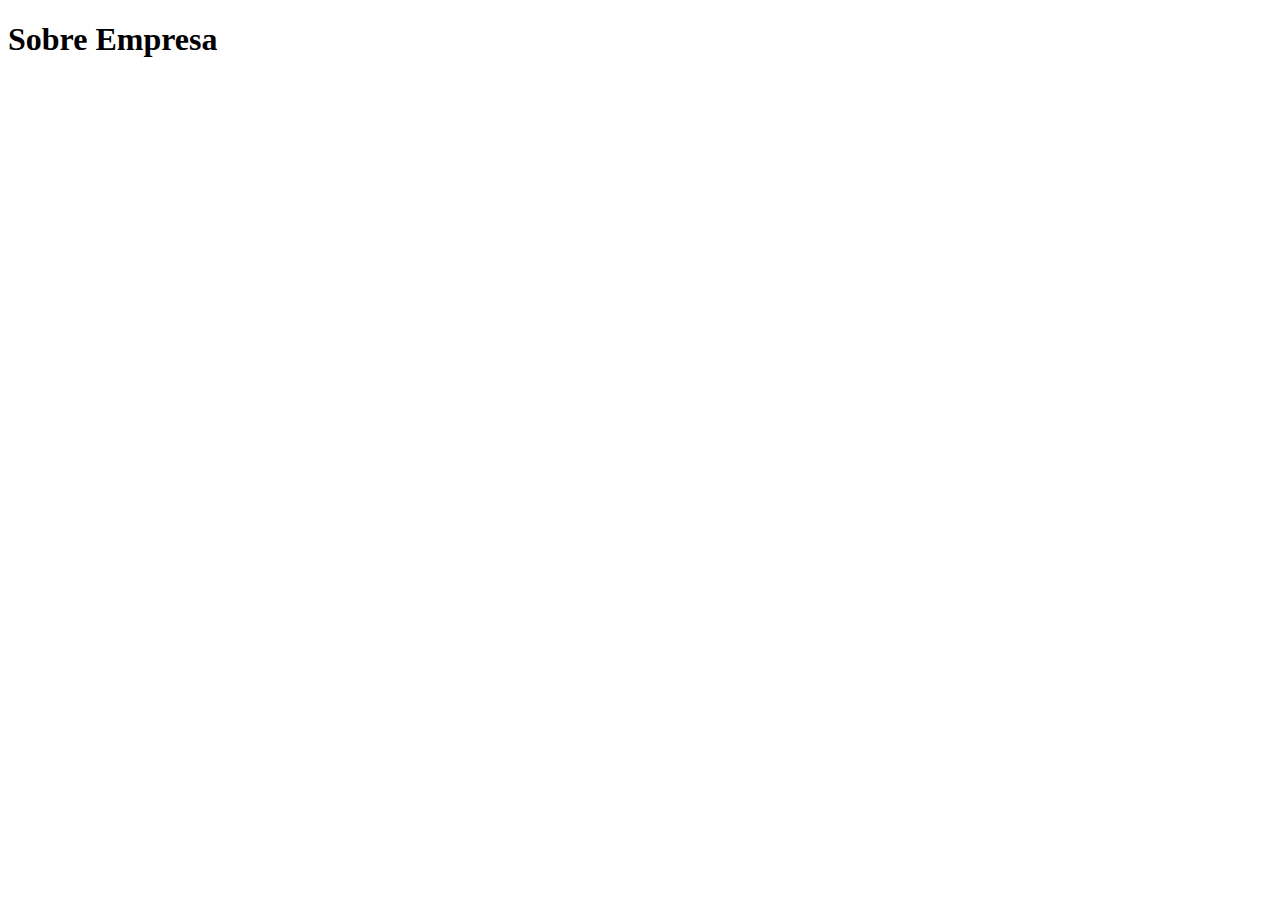
==== Sobre-empresa.html @ 2462ad72 "first commit" ====
<!DOCTYPE html>
<html lang="pt-br">
<head>
    <meta charset="UTF-8">
    <meta name="viewport" content="width=device-width, initial-scale=1.0">
    <title>Layout Site</title>
</head>
<body>
 <h1> Sobre Empresa <h1>
    
</body>
</html>
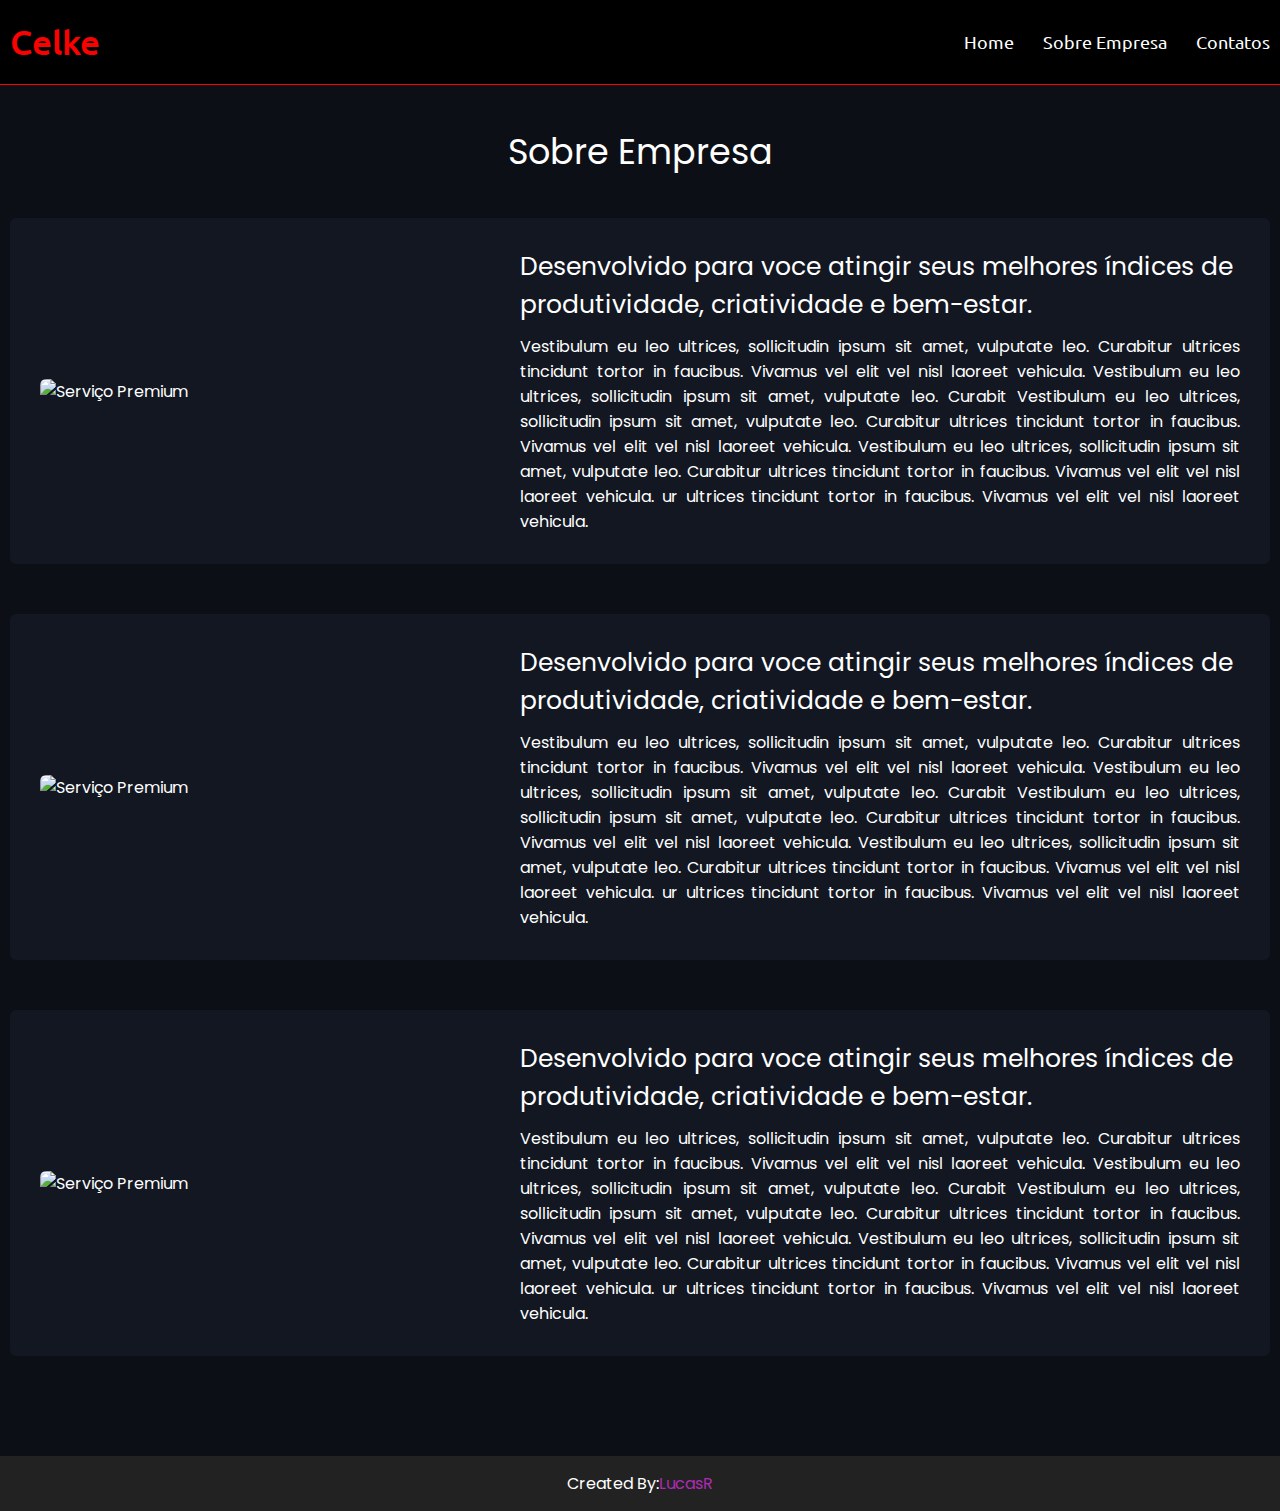
==== commit f7fb349a: "29-06" ====
--- a/Sobre-empresa.html
+++ b/Sobre-empresa.html
@@ -1,12 +1,108 @@
 <!DOCTYPE html>
 <html lang="pt-br">
+
 <head>
-    <meta charset="UTF-8">
-    <meta name="viewport" content="width=device-width, initial-scale=1.0">
-    <title>Layout Site</title>
+  <meta charset="UTF-8">
+  <meta name="viewport" content="width=device-width, initial-scale=1.0">
+  <link rel="stylesheet" href="CSS/custon.css">
+  <link rel="stylesheet" href="https://cdnjs.cloudflare.com/ajax/libs/font-awesome/6.1.1/css/all.min.css">
+  <title>Layout Site</title>
 </head>
+
 <body>
- <h1> Sobre Empresa <h1>
+  <nav class="navbar">
+    <div class="max-width">
+      <div class="logo"> <a href="index.html">Celke</a></div>
+      <ul class="menu">
+        <li><a href="index.html" class="Menu-btn">Home</a> </li>
+        <li><a href="Sobre-empresa.html" class="Menu-btn">Sobre Empresa</a> </li>
+        <li><a href="Contatos.html" class="Menu-btn">Contatos</a> </li>
+      </ul>
+      <div class="menu-btn">
+        <i class="fa-solid fa-bars"></i>
+      </div>
+    </div>
+  </nav>
+  
+  <section class="about">
+    <div class="max-width">
+      <h2 class="title">Sobre Empresa</h2>
+      <div class="about-content">
+        <div class="column left">
+          <img src="images/Banner-2.jpeg" alt="Serviço Premium"> </img>
+        </div>
+        <div class="column right">
+          <div class="text">
+            Desenvolvido para voce atingir seus melhores índices de produtividade, criatividade e bem-estar.
+          </div>
+          <p>
+            Vestibulum eu leo ultrices, sollicitudin ipsum sit amet, vulputate leo. Curabitur ultrices tincidunt tortor
+            in faucibus. Vivamus vel elit vel nisl laoreet vehicula.
+            Vestibulum eu leo ultrices, sollicitudin ipsum sit amet, vulputate leo. Curabit
+            Vestibulum eu leo ultrices, sollicitudin ipsum sit amet, vulputate leo. Curabitur ultrices tincidunt tortor
+            in faucibus. Vivamus vel elit vel nisl laoreet vehicula.
+            Vestibulum eu leo ultrices, sollicitudin ipsum sit amet, vulputate leo. Curabitur ultrices tincidunt tortor
+            in faucibus. Vivamus vel elit vel nisl laoreet vehicula. ur ultrices tincidunt tortor in faucibus. Vivamus
+            vel elit vel nisl laoreet vehicula.</p>
+         
+
+        </div>
+      </div>
     
+
+    <div class="about-content">
+      <div class="column left">
+        <img src="images/Banner-2.jpeg" alt="Serviço Premium"> </img>
+      </div>
+      <div class="column right">
+        <div class="text">
+          Desenvolvido para voce atingir seus melhores índices de produtividade, criatividade e bem-estar.
+        </div>
+        <p>
+          Vestibulum eu leo ultrices, sollicitudin ipsum sit amet, vulputate leo. Curabitur ultrices tincidunt tortor
+          in faucibus. Vivamus vel elit vel nisl laoreet vehicula.
+          Vestibulum eu leo ultrices, sollicitudin ipsum sit amet, vulputate leo. Curabit
+          Vestibulum eu leo ultrices, sollicitudin ipsum sit amet, vulputate leo. Curabitur ultrices tincidunt tortor
+          in faucibus. Vivamus vel elit vel nisl laoreet vehicula.
+          Vestibulum eu leo ultrices, sollicitudin ipsum sit amet, vulputate leo. Curabitur ultrices tincidunt tortor
+          in faucibus. Vivamus vel elit vel nisl laoreet vehicula. ur ultrices tincidunt tortor in faucibus. Vivamus
+          vel elit vel nisl laoreet vehicula.</p>
+       
+  
+      </div>
+    </div>
+    
+
+    <div class="about-content">
+      <div class="column left">
+        <img src="images/Banner-2.jpeg" alt="Serviço Premium"> </img>
+      </div>
+      <div class="column right">
+        <div class="text">
+          Desenvolvido para voce atingir seus melhores índices de produtividade, criatividade e bem-estar.
+        </div>
+        <p>
+          Vestibulum eu leo ultrices, sollicitudin ipsum sit amet, vulputate leo. Curabitur ultrices tincidunt tortor
+          in faucibus. Vivamus vel elit vel nisl laoreet vehicula.
+          Vestibulum eu leo ultrices, sollicitudin ipsum sit amet, vulputate leo. Curabit
+          Vestibulum eu leo ultrices, sollicitudin ipsum sit amet, vulputate leo. Curabitur ultrices tincidunt tortor
+          in faucibus. Vivamus vel elit vel nisl laoreet vehicula.
+          Vestibulum eu leo ultrices, sollicitudin ipsum sit amet, vulputate leo. Curabitur ultrices tincidunt tortor
+          in faucibus. Vivamus vel elit vel nisl laoreet vehicula. ur ultrices tincidunt tortor in faucibus. Vivamus
+          vel elit vel nisl laoreet vehicula.</p>
+       
+      </div>
+    </div>
+  </div>
+  
+  </section>
+  <footer>
+    <span>Created By:<a href="https://github.com/LucasRSeuvale">LucasR</a> </span>
+  </footer>
+
+  <script src="https://ajax.googleapis.com/ajax/libs/jquery/3.6.0/jquery.min.js"></script>
+  <script src="Js/custon.js"></script>
+
 </body>
+
 </html>--- a/CSS/custon.css
+++ b/CSS/custon.css
@@ -0,0 +1,432 @@
+@import url('https://fonts.googleapis.com/css2?family=Poppins:wght@400;500;600;700&family=Ubuntu:wght@400;500;700&display=swap');
+
+* {
+    margin: 0;
+    padding: 0;
+    box-sizing: border-box;
+    text-decoration: none;
+}
+
+body {
+    background-color: black;
+}
+
+
+.max-width {
+    max-width: 1500px;
+    padding: 0 10px;
+    margin: auto;
+}
+
+
+.navbar .logo a {
+    color: red;
+    font-size: 35px;
+    font-weight: 500;
+}
+
+.navbar {
+    position: fixed;
+    width: 100%;
+    z-index: 999;
+    padding: 20px 0;
+    font-family: 'Ubuntu', 'sans-serif';
+    background-color: black;
+    border-bottom: solid red 1px;
+}
+
+.navbar .max-width {
+    display: flex;
+    align-items: center;
+    justify-content: space-between;
+}
+
+.navbar .menu li {
+    list-style: none;
+    display: inline-block;
+}
+
+.navbar .menu li a {
+    display: block;
+    color: white;
+    font-size: 18px;
+    font-weight: 400;
+    margin-left: 25px;
+}
+
+.menu-btn {
+    color: white;
+    font-size: 23px;
+    cursor: pointer;
+    display: none;
+
+}
+
+@media (max-width: 947px) {
+    .menu-btn {
+        display: block;
+        z-index: 999;
+    }
+
+    .menu-btn i.active:before {
+        content: "\f00d";
+    }
+
+    .navbar .menu {
+        position: fixed;
+        height: 100vh;
+        width: 100%;
+        left: -100%;
+        top: 0;
+        text-align: center;
+        padding-top: 80px;
+        transition: all 0.3s ease;
+    }
+
+    .navbar .menu.active {
+        left: 0;
+    }
+
+    .navbar .menu li {
+        display: block;
+    }
+
+    .navbar .menu li a {
+        display: inline-block;
+        margin: 13px 0;
+        font-size: 25px;
+    }
+
+    .max-width {
+        max-width: 930px;
+
+    }
+}
+
+section {
+    padding: 50px 0;
+}
+
+@media (max-width: 690px) {
+    section {
+        padding: 20px 0;
+    }
+}
+
+.top {
+    color: white;
+    display: flex;
+    background: url("../images/Banner.jpg") no-repeat center;
+    height: 100vh;
+    min-height: 500px;
+    background-size: cover;
+    background-attachment: fixed;
+    font-family: "ubuntu , sans-serif";
+}
+
+.top .max-width {
+    width: 100%;
+    display: flex;
+}
+
+.top .top-content .text-1 {
+    font-size: 25px;
+
+}
+
+.top .top-content .text-2 {
+    font-size: 55px;
+    font-weight: 400;
+    margin-left: -3px;
+}
+
+.top .top-content .text-3 {
+    font-size: 25px;
+    margin: 5px 0;
+}
+
+.top .top-content a {
+    display: inline-block;
+    background: #b02ab7;
+    color: white;
+    font-size: 25px;
+    padding: 12px 36px;
+    margin-top: 20px;
+    font-weight: 300;
+    border-radius: 6px;
+    border: 2px solid #b02ab7;
+    transition: all 0.3s ease;
+}
+
+.top .top-content a:hover {
+    color: #b02ab7;
+    background: none;
+}
+
+.services {
+    color: white;
+    background-color: black;
+    font-family: 'Poppins', 'sans-serif';
+
+}
+
+.services .serv-content {
+    display: flex;
+    flex-wrap: wrap;
+    align-items: center;
+    justify-content: space-between;
+}
+
+.services .title {
+    text-align: center;
+    margin: 40px 0;
+    font-weight: 400;
+    font-size: 35px;
+}
+
+.services .serv-content .card {
+    width: calc(33% - 20px);
+    background: #222;
+    text-align: center;
+    border-radius: 6px;
+    padding: 50px 25px;
+    cursor: pointer;
+}
+
+.services .serv-content .card:hover {
+    background: #b02ab7;
+
+}
+
+.services .serv-content .card i {
+    font-size: 50px;
+    color: #b02ab7;
+    transition: all 0.3s ease;
+}
+
+.services .serv-content .card:hover i {
+    color: white;
+
+}
+
+.services .serv-content .card .box {
+    transition: all 0.3s ease;
+}
+
+.services .serv-content .card:hover .box {
+    transform: scale(1.05);
+}
+
+.services .serv-content .card .text {
+    font-size: 25px;
+    font-weight: 500;
+    margin: 10px 0 7px 0;
+}
+
+@media(max-width: 947px) {
+    .serv .serv-content .card {
+        width: calc(50% - 10px);
+        margin-bottom: 20px;
+    }
+}
+
+@media(max-width: 690px) {
+    .services .serv-content .card {
+        width: 100%;
+    }
+}
+
+.premium {
+    color: white;
+    background-color: black;
+    font-family: 'poppins', 'sans-serif';
+}
+
+.premium .title {
+    text-align: center;
+    margin-bottom: 40px;
+    font-weight: 400;
+    font-size: 35px;
+    margin-top: 25px;
+}
+
+.premium .premium-content {
+    display: flex;
+    align-items: center;
+    flex-wrap: wrap;
+    justify-content: space-between;
+}
+
+.premium .premium-content .left {
+    width: 45%;
+}
+
+.premium .premium-content .left img {
+    height: 500px;
+    width: 500px;
+    object-fit: cover;
+    border-radius: 6px;
+}
+
+.premium .premium-content .right {
+    width: 55%;
+}
+
+.premium .premium-content .right .text {
+    font-size: 25px;
+    font-weight: 400;
+    margin-bottom: 10px;
+}
+
+.premium .premium-content .right p {
+    text-align: justify;
+}
+
+.premium .premium-content .right a {
+    display: inline-block;
+    background: #b02ab7;
+    color: white;
+    font-size: 20px;
+    font-weight: 500;
+    padding: 10px 30px;
+    margin-top: 20px;
+    border-radius: 6px;
+    border: 2px solid #b02ab7;
+    transition: all 0.3s ease;
+}
+
+.premium .premium-content .right a:hover {
+    color: #b02ab7;
+    background: none;
+}
+
+@media (max-width: 1104px) {
+    .premium .premium-content .left img {
+        width: 350px;
+        height: 350px;
+    }
+
+}
+
+@media (max-width: 947px) {
+    .premium .premium-content .column {
+        width: 100%;
+    }
+
+    .premium .premium-content .left {
+        display: flex;
+        justify-content: center;
+        margin: 0 auto 60px;
+    }
+
+    .premium .premium-content .right {
+        flex: 100%;
+    }
+}
+
+footer {
+    background-color: #222;
+    padding: 15px 23px;
+    color: white;
+    text-align: center;
+    font-family: 'poppins', 'sans-serif';
+}
+
+footer span a {
+    color: #b02ab7;
+}
+
+footer span a:hover {
+    color: white;
+}
+
+.about {
+    color: white;
+    background-color: #0c0f16;
+    font-family: 'poppins', 'sans-serif';
+}
+
+.about .title {
+    text-align: center;
+    margin-bottom: 40px;
+    font-weight: 400;
+    font-size: 35px;
+    margin-top: 25px;
+    padding-top: 50px;
+}
+
+
+.about .about-content {
+    display: flex;
+    flex-wrap: wrap;
+    align-items: center;
+    justify-content: space-between;
+    margin-bottom: 50px;
+    background-color: #121721;
+    border-radius: 6px;
+    padding: 30px;
+}
+
+.about .about-content .left {
+    width: 40%;
+}
+
+.about .about-content .left img {
+    width: 500px;
+    height: 500px;
+    object-fit: cover;
+    border-radius: 6px;
+}
+
+.about .about-content .right {
+    width: 60%;
+}
+
+
+.about .about-content .right .text {
+    font-size: 25px;
+    font-weight: 400;
+    margin-bottom: 10px;
+}
+
+.about .about-content .right p {
+    text-align: justify;
+}
+
+@media (max-width: 1104px) {
+    .about .about-content .left img {
+        width: 300px;
+        height: 300px;
+    }
+
+    .about .about-content .right {
+        padding-left: 10px;
+    }
+}
+
+@media (max-width: 947px) {
+    .about .about-content .column {
+        width: 100%;
+    }
+
+    .about .about-content .left {
+        display: flex;
+        justify-content: center;
+        margin: 0 auto 60px;
+    }
+
+    .about .about-content .right {
+        flex: 100%;
+    }
+
+    .about .about-content .right {
+        padding-left: 0;
+    }
+}
+
+
+@media (max-width: 500px) {
+    .about .title {
+        margin-top: 50px;
+    }
+}